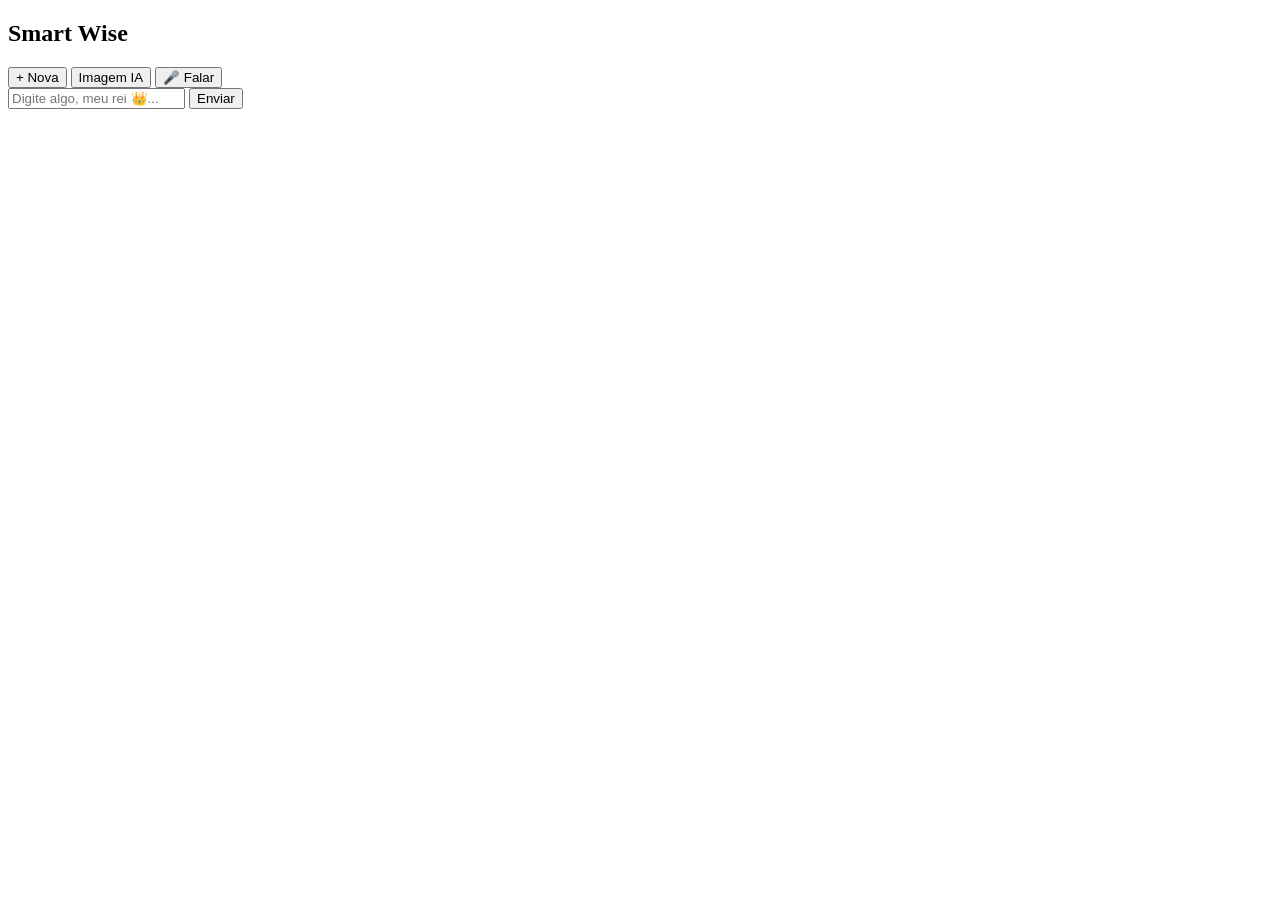
==== public/chat.html @ 08ee130b "Add chat.html for chat interface" ====
<!DOCTYPE html>
<html lang="pt-BR">
<head>

<meta charset="UTF-8">
<meta name="viewport" content="width=device-width, initial-scale=1.0">

<title>Smart Wise IA</title>

<link rel="stylesheet" href="style.css">

</head>

<body>

<div class="chat-container">

<!-- SIDEBAR -->
<div class="sidebar">

<h2>Smart Wise</h2>

<button onclick="novaConversa()">+ Nova</button>
<button onclick="gerarImagem()">Imagem IA</button>
<button onclick="falar()">🎤 Falar</button>

</div>

<!-- CHAT -->
<div class="chat-main">

<div id="messages" class="messages"></div>

<div class="input-area">
<input id="input" placeholder="Digite algo, meu rei 👑...">
<button onclick="send()">Enviar</button>
</div>

</div>

</div>

<script src="app.js"></script>

</body>
  </html>
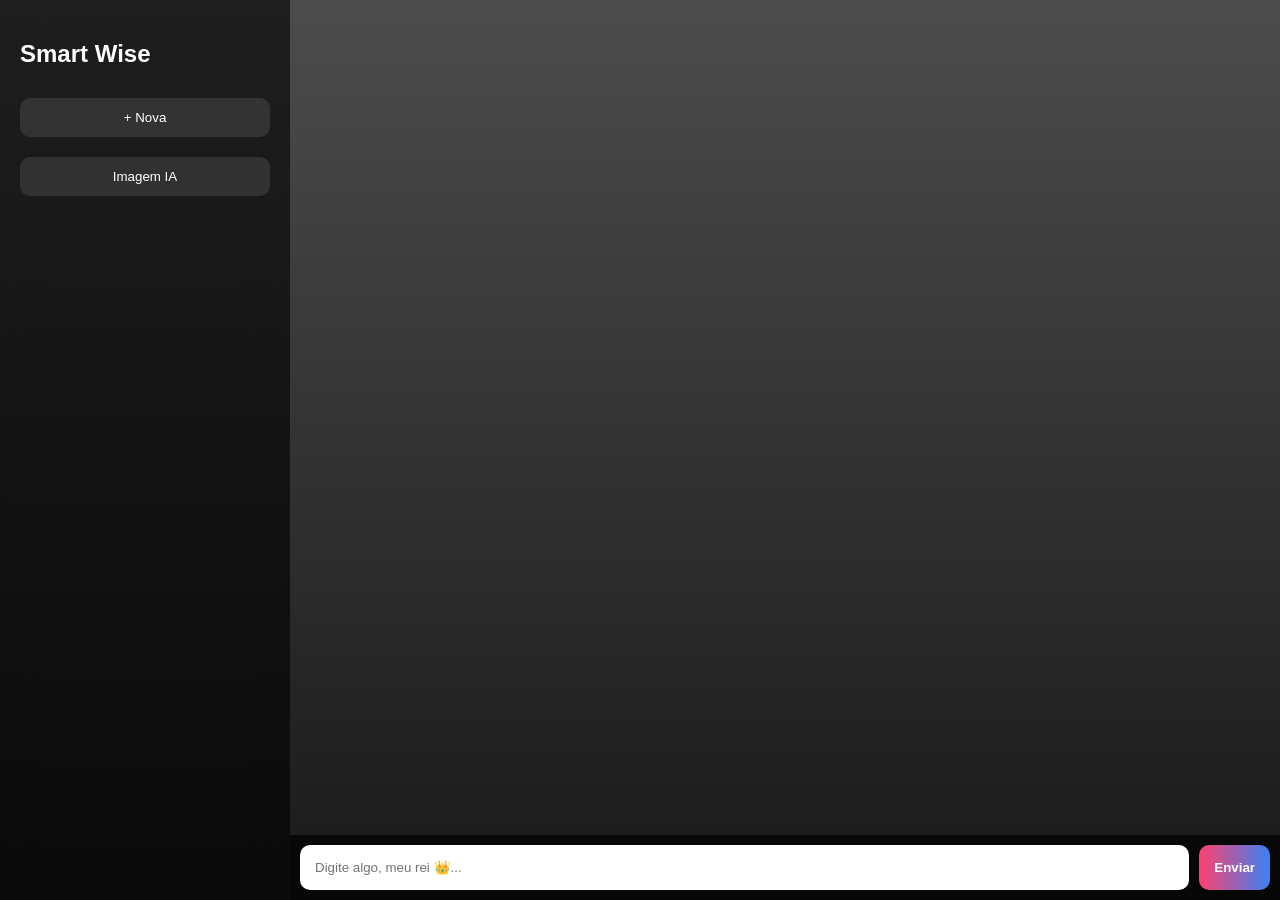
==== commit 48d8b43a: "Remove unnecessary whitespace and comments in chat.html" ====
--- a/public/chat.html
+++ b/public/chat.html
@@ -1,32 +1,22 @@
 <!DOCTYPE html>
 <html lang="pt-BR">
 <head>
-
 <meta charset="UTF-8">
 <meta name="viewport" content="width=device-width, initial-scale=1.0">
-
 <title>Smart Wise IA</title>
-
 <link rel="stylesheet" href="style.css">
-
 </head>
 
 <body>
 
 <div class="chat-container">
 
-<!-- SIDEBAR -->
 <div class="sidebar">
-
 <h2>Smart Wise</h2>
-
 <button onclick="novaConversa()">+ Nova</button>
 <button onclick="gerarImagem()">Imagem IA</button>
-<button onclick="falar()">🎤 Falar</button>
-
 </div>
 
-<!-- CHAT -->
 <div class="chat-main">
 
 <div id="messages" class="messages"></div>
@@ -43,4 +33,4 @@
 <script src="app.js"></script>
 
 </body>
-  </html>
+</html>
--- a/public/style.css
+++ b/public/style.css
@@ -0,0 +1,108 @@
+body{
+margin:0;
+font-family:Arial;
+}
+
+/* FUNDO */
+body{
+background:
+linear-gradient(rgba(0,0,0,0.7),rgba(0,0,0,0.9)),
+url("https://images.unsplash.com/photo-1639322537228-f710d846310a");
+
+background-size:cover;
+background-position:center;
+color:white;
+}
+
+/* LAYOUT */
+.chat-container{
+display:flex;
+height:100vh;
+}
+
+/* SIDEBAR */
+.sidebar{
+width:250px;
+background: rgba(0,0,0,0.6);
+backdrop-filter: blur(20px);
+padding:20px;
+}
+
+.sidebar h2{
+margin-bottom:20px;
+}
+
+.sidebar button{
+width:100%;
+padding:12px;
+margin:10px 0;
+border:none;
+border-radius:10px;
+background: rgba(255,255,255,0.1);
+color:white;
+}
+
+/* CHAT */
+.chat-main{
+flex:1;
+display:flex;
+flex-direction:column;
+}
+
+/* MENSAGENS */
+.messages{
+flex:1;
+overflow:auto;
+padding:20px;
+}
+
+/* BOLHAS */
+.msg{
+padding:14px;
+margin:10px;
+border-radius:15px;
+max-width:70%;
+animation: fade 0.3s ease;
+}
+
+.user{
+background: linear-gradient(90deg,#22c55e,#16a34a);
+margin-left:auto;
+}
+
+.bot{
+background: rgba(255,255,255,0.1);
+backdrop-filter: blur(10px);
+}
+
+/* INPUT */
+.input-area{
+display:flex;
+padding:10px;
+background: rgba(0,0,0,0.7);
+backdrop-filter: blur(10px);
+}
+
+.input-area input{
+flex:1;
+padding:15px;
+border:none;
+border-radius:10px;
+outline:none;
+}
+
+.input-area button{
+margin-left:10px;
+padding:15px;
+border:none;
+border-radius:10px;
+background: linear-gradient(90deg,#ff416c,#3b82f6);
+color:white;
+font-weight:bold;
+}
+
+/* ANIMAÇÃO */
+@keyframes fade{
+from{opacity:0; transform:translateY(10px);}
+to{opacity:1; transform:translateY(0);}
+  }
